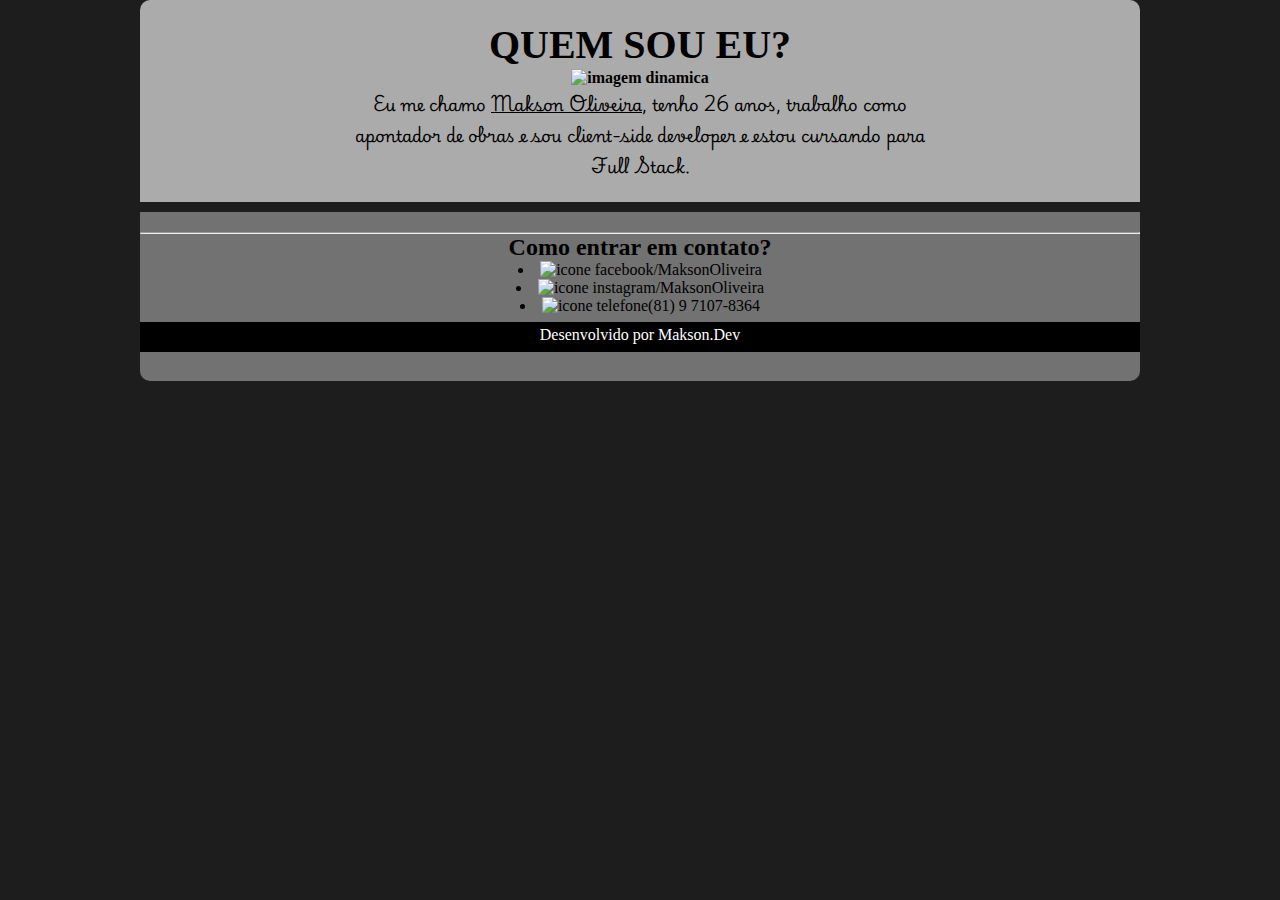
==== weeds/card.html @ 3582b419 "test" ====
<!DOCTYPE html>
<html lang="pt-br">

<head>
    <meta charset="UTF-8">
    <meta name="viewport" content="width=device-width, initial-scale=1.0">
    <meta name="keywords" content="HTML5, tecnologia">
    <meta name="author" content="makson.dev">
    <meta name="description" content="Cartão de visita makson.dev FrontSide developer   ">
    <title>Fale Conosco!</title>
    <link rel="shortcut icon" href="./favicon/foto_pp.ico" type="image/x-icon">
    <style>
        @import url('https://fonts.googleapis.com/css2?family=Playwrite+PE:wght@100..400&display=swap');

        * {
            padding: 0px;
            margin: 0px;
        }
        
        body {
            background-color: rgb(29, 29, 29);
            text-align: center;
        }

        main {
            background-color: rgb(172, 171, 171);
            font-weight: bolder;
            padding: 20px 0px 20px 0px;
            min-width: 280px;
            max-width: 1000px;
            margin: auto;
            margin-bottom: 10px;
            border-radius: 10px 10px 0px 0px;
        }

        footer {
            background-color: rgb(114, 114, 114);
            padding: 20px 0px 20px 0px;
            min-width: 280px;
            max-width: 1000px;
            margin: auto;
            margin-bottom: 30px;
            border-radius: 0px 0px 10px 10px;
        }

        ul{
            list-style-position: inside;
        }


        h1 {
            font-size: 2.5em;
            padding: 1px 20%;
        }

        strong {
            text-decoration: underline;
        }

        a {
            text-decoration: none;
            color: black;
        }

        aside>p {
            background-color: black;
            color: white;
            text-align: center;
            padding: 4px 0px 8px 0px;
            margin: 7px 0px 9px 0px;
        }

        article>img {
            margin: auto;
        }

        img>a {
            color: white;
            font-weight: bold;
            margin-right: 30px;
        }

        article>p {
            display: block;
            font-family: "Playwrite PE", cursive;
            margin: auto;
            padding: 1px 20%;
        }

        li>a:hover {
            text-decoration: underline;
        }
    </style>

</head>

<body>
    <main>
        <section>
            <h1>QUEM SOU EU?</h1>
            <article>
                <picture>
                    <source media="(max-width: 750px)" srcset="img/foto_pp.png" type="image/png">
                    <source media="(max-width: 1050px)" srcset="img/foto_p.png" type="image/png">
                    <img src="img/foto_m.png   " alt="imagem dinamica">
                </picture>
                <p>
                    Eu me chamo <strong>Makson Oliveira</strong>, tenho 26 anos,
                    trabalho como apontador de obras e sou client-side
                    developer e estou cursando para Full Stack.
                </p>
            </article>
        </section>
    </main>
    <footer>
        <hr>
        <h2>Como entrar em contato?</h2>
        <ul>
            <li><img src="./icone/icone-facebook.png" alt="icone facebook"><a
                    href="https://www.facebook.com/Oliver1998.2" target="_blank">/MaksonOliveira</a></li>
            <li><img src="./icone/icone-instagram.png" alt="icone instagram"><a
                    href="https://www.instagram.com/_comassin_/" target="_blank">/MaksonOliveira</a></li>
            <li><img src="./icone/icon.telefone (1).png" alt="icone telefone"><a href="https://wa.me/55081971078364"
                    target="_blank">(81) 9 7107-8364</a></li>
        </ul>
        <aside>
            <p>Desenvolvido por Makson.Dev</p>
        </aside>

    </footer>
</body>

</html>
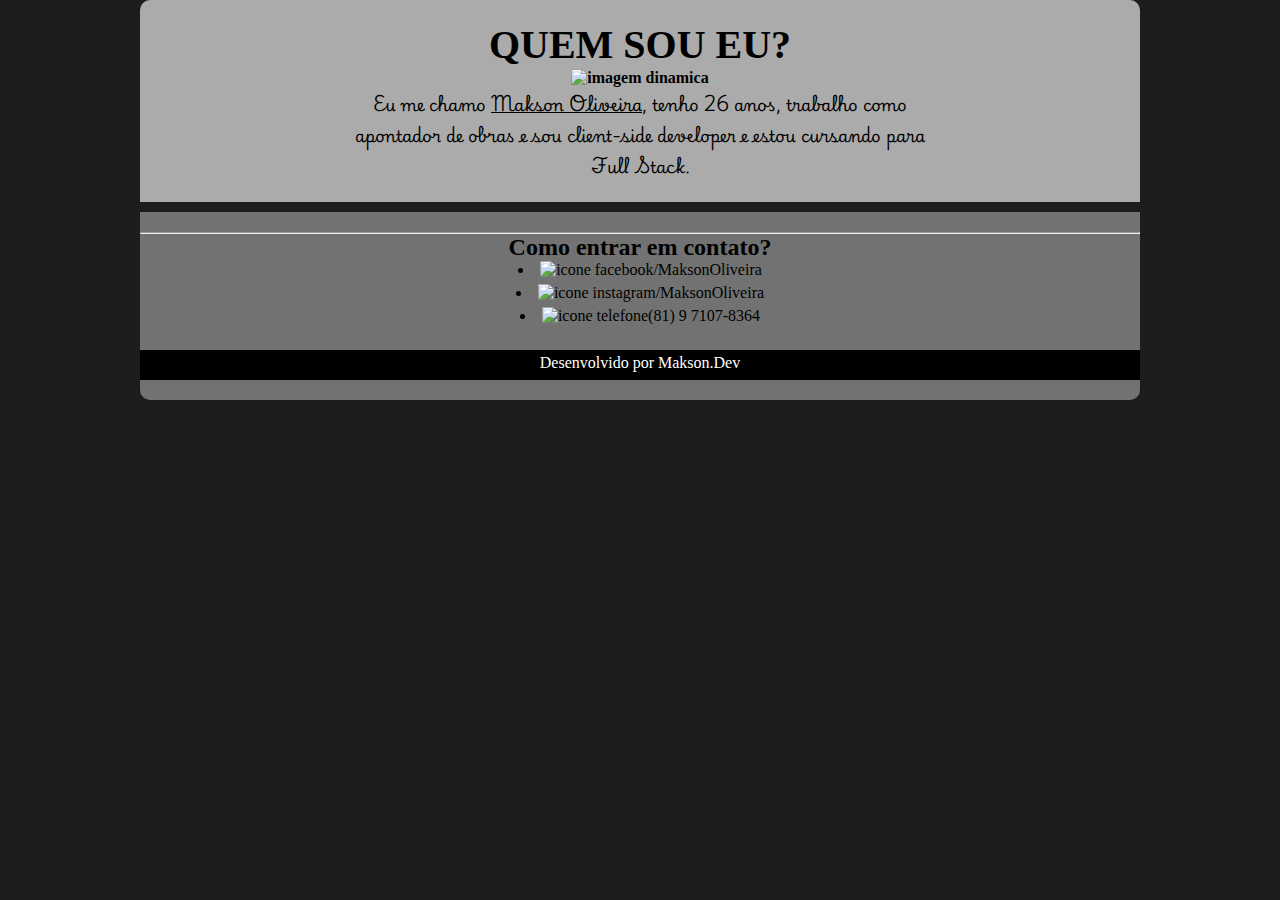
==== commit cea1420f: "upgrades card" ====
--- a/weeds/card.html
+++ b/weeds/card.html
@@ -38,15 +38,19 @@
             padding: 20px 0px 20px 0px;
             min-width: 280px;
             max-width: 1000px;
+            margin-top: 5px;
             margin: auto;
-            margin-bottom: 30px;
+            margin-bottom: 20px;
             border-radius: 0px 0px 10px 10px;
         }
 
-        ul{
+        ul {
             list-style-position: inside;
         }
 
+        li {
+            margin-bottom: 5px;
+        }
 
         h1 {
             font-size: 2.5em;
@@ -67,7 +71,7 @@
             color: white;
             text-align: center;
             padding: 4px 0px 8px 0px;
-            margin: 7px 0px 9px 0px;
+            margin: 25px 0px 0px 0px;
         }
 
         article>img {
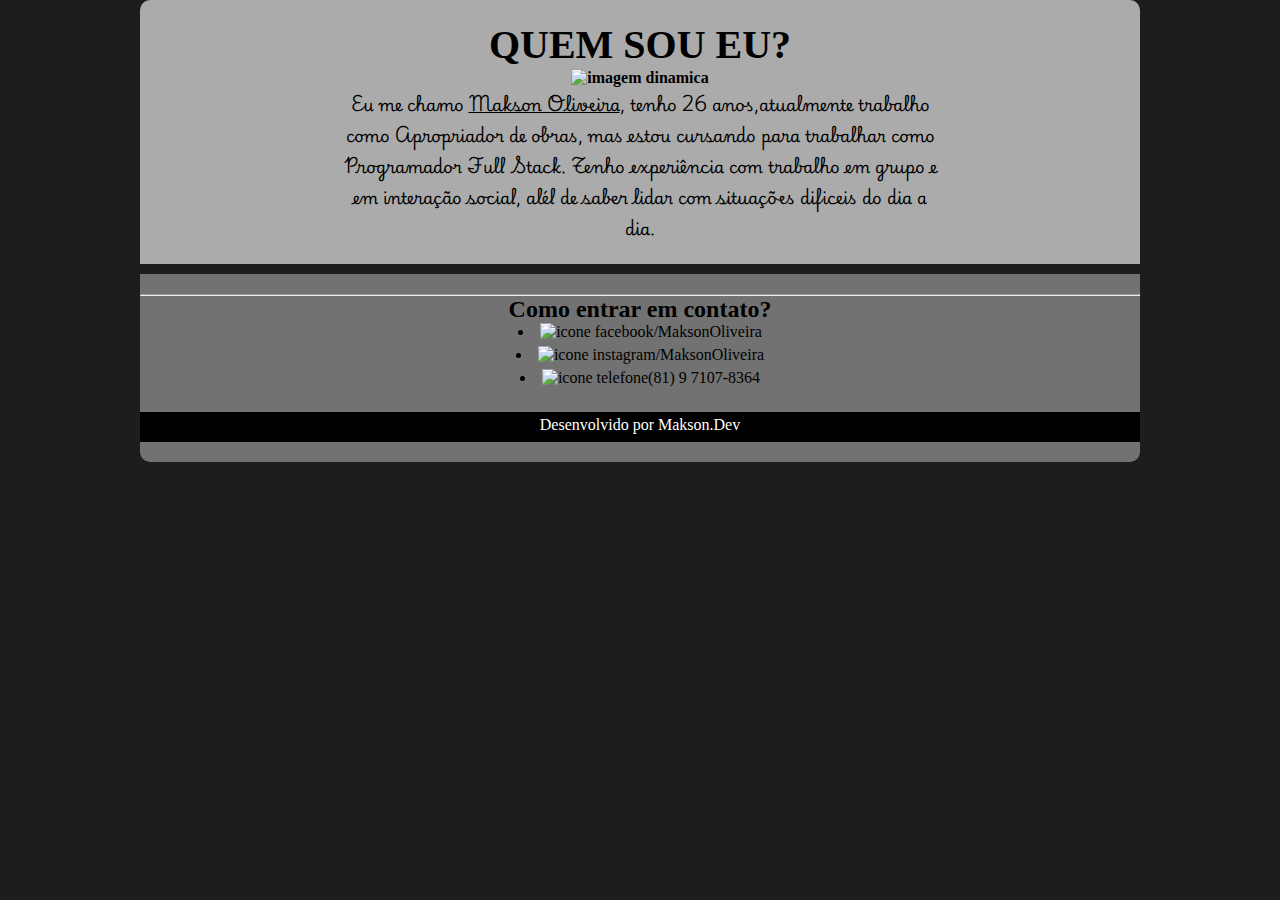
==== commit aca191f3: "melhorias do portifólio" ====
--- a/weeds/card.html
+++ b/weeds/card.html
@@ -6,7 +6,7 @@
     <meta name="viewport" content="width=device-width, initial-scale=1.0">
     <meta name="keywords" content="HTML5, tecnologia">
     <meta name="author" content="makson.dev">
-    <meta name="description" content="Cartão de visita makson.dev FrontSide developer   ">
+    <meta name="description" content="Cartão de visita makson.dev FrontSide developer">
     <title>Fale Conosco!</title>
     <link rel="shortcut icon" href="./favicon/foto_pp.ico" type="image/x-icon">
     <style>
@@ -66,7 +66,7 @@
             color: black;
         }
 
-        aside>p {
+        aside>p, aside a {
             background-color: black;
             color: white;
             text-align: center;
@@ -94,6 +94,10 @@
         li>a:hover {
             text-decoration: underline;
         }
+
+        footer > aside p:hover{
+            text-decoration: underline;
+        }
     </style>
 
 </head>
@@ -109,9 +113,8 @@
                     <img src="img/foto_m.png   " alt="imagem dinamica">
                 </picture>
                 <p>
-                    Eu me chamo <strong>Makson Oliveira</strong>, tenho 26 anos,
-                    trabalho como apontador de obras e sou client-side
-                    developer e estou cursando para Full Stack.
+                    Eu me chamo <strong>Makson Oliveira</strong>, tenho 26 anos,atualmente trabalho como Apropriador de obras, mas estou cursando para trabalhar como Programador Full Stack.
+                    Tenho experiência com trabalho em grupo e em interação social, alél de saber lidar com situações dificeis do dia a dia.
                 </p>
             </article>
         </section>
@@ -128,7 +131,7 @@
                     target="_blank">(81) 9 7107-8364</a></li>
         </ul>
         <aside>
-            <p>Desenvolvido por Makson.Dev</p>
+            <p>Desenvolvido por<a href="https://github.com/Makson-developer?tab=repositories"> Makson.Dev</a></p>
         </aside>
 
     </footer>
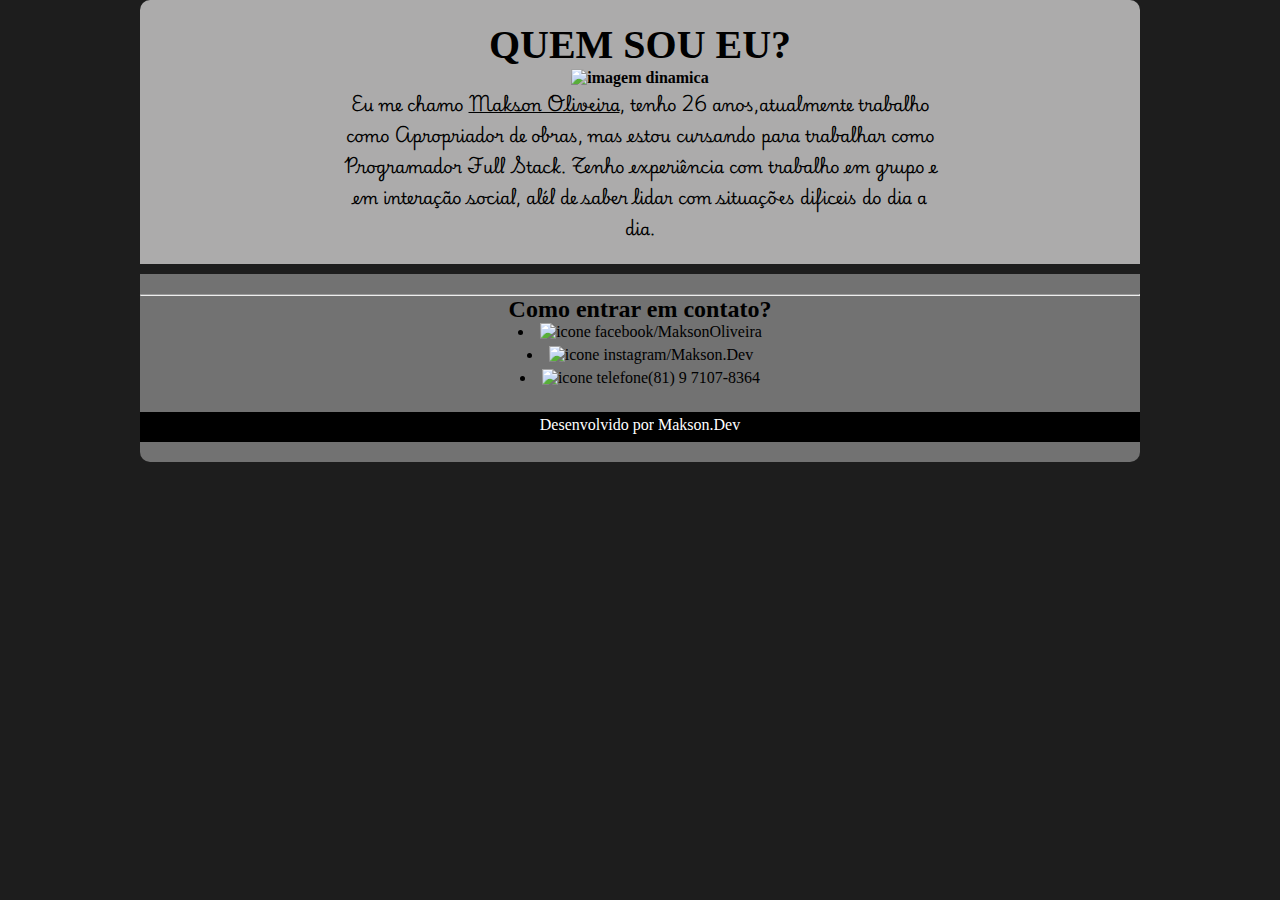
==== commit 36a051fa: "troca de instagran por insta profissional" ====
--- a/weeds/card.html
+++ b/weeds/card.html
@@ -126,7 +126,7 @@
             <li><img src="./icone/icone-facebook.png" alt="icone facebook"><a
                     href="https://www.facebook.com/Oliver1998.2" target="_blank">/MaksonOliveira</a></li>
             <li><img src="./icone/icone-instagram.png" alt="icone instagram"><a
-                    href="https://www.instagram.com/_comassin_/" target="_blank">/MaksonOliveira</a></li>
+                    href="https://www.instagram.com/makson.dev/" target="_blank">/Makson.Dev</a></li>
             <li><img src="./icone/icon.telefone (1).png" alt="icone telefone"><a href="https://wa.me/55081971078364"
                     target="_blank">(81) 9 7107-8364</a></li>
         </ul>
